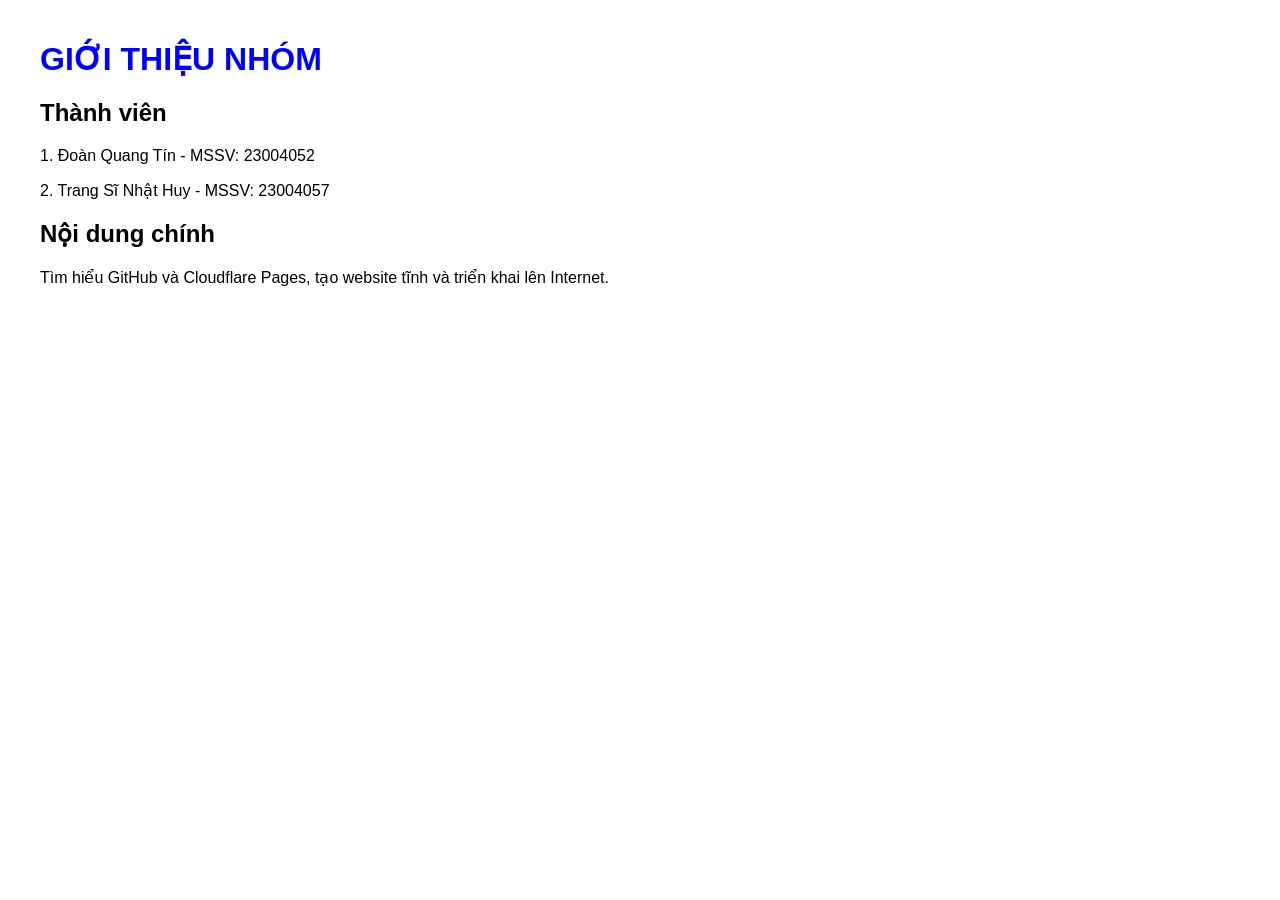
==== index.html @ 060be957 "Add files via upload" ====
<!doctype html>
<html lang="vi">
  <head>
    <meta charset="UTF-8" />
    <title>Giới thiệu nhóm</title>
    <link rel="stylesheet" href="style.css" />
  </head>
  <body>
    <h1>GIỚI THIỆU NHÓM</h1>
    <h2>Thành viên</h2>
    <p>1. Đoàn Quang Tín - MSSV: 23004052</p>
    <p>2. Trang Sĩ Nhật Huy - MSSV: 23004057</p>
    <h2>Nội dung chính</h2>
    <p>
      Tìm hiểu GitHub và Cloudflare Pages, tạo website tĩnh và triển khai lên
      Internet.
    </p>
  </body>
</html>
---- style.css ----
body {
  font-family: Arial, sans-serif;
  margin: 40px;
}

h1 {
  color: blue;
}
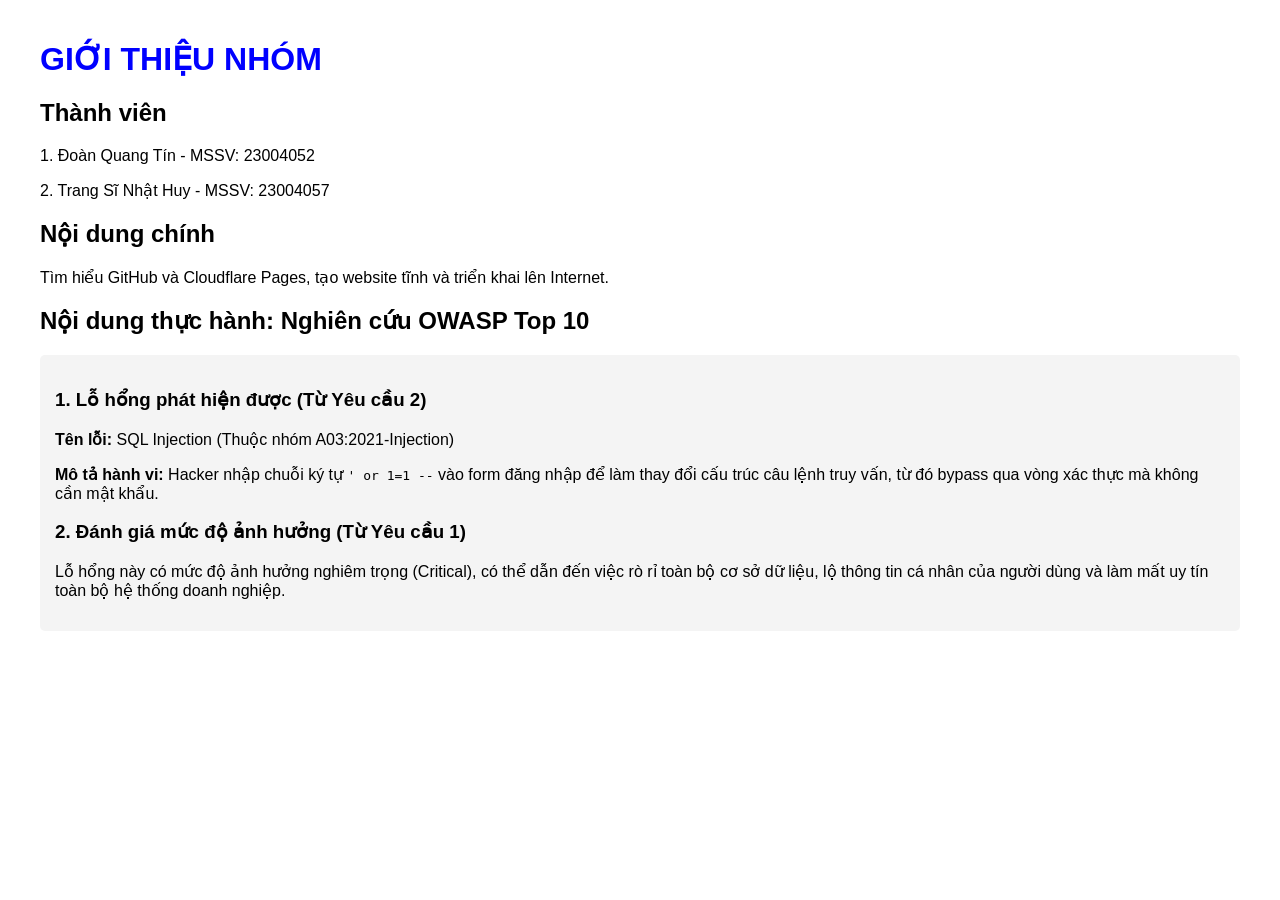
==== commit 1d04dc46: "Add files via upload" ====
--- a/index.html
+++ b/index.html
@@ -15,5 +15,31 @@
       Tìm hiểu GitHub và Cloudflare Pages, tạo website tĩnh và triển khai lên
       Internet.
     </p>
+    <h2>Nội dung thực hành: Nghiên cứu OWASP Top 10</h2>
+    <div
+      style="
+        background-color: #f4f4f4;
+        padding: 15px;
+        border-radius: 5px;
+        margin-top: 20px;
+      "
+    >
+      <h3>1. Lỗ hổng phát hiện được (Từ Yêu cầu 2)</h3>
+      <p>
+        <strong>Tên lỗi:</strong> SQL Injection (Thuộc nhóm A03:2021-Injection)
+      </p>
+      <p>
+        <strong>Mô tả hành vi:</strong> Hacker nhập chuỗi ký tự
+        <code>' or 1=1 --</code> vào form đăng nhập để làm thay đổi cấu trúc câu
+        lệnh truy vấn, từ đó bypass qua vòng xác thực mà không cần mật khẩu.
+      </p>
+
+      <h3>2. Đánh giá mức độ ảnh hưởng (Từ Yêu cầu 1)</h3>
+      <p>
+        Lỗ hổng này có mức độ ảnh hưởng nghiêm trọng (Critical), có thể dẫn đến
+        việc rò rỉ toàn bộ cơ sở dữ liệu, lộ thông tin cá nhân của người dùng và
+        làm mất uy tín toàn bộ hệ thống doanh nghiệp.
+      </p>
+    </div>
   </body>
 </html>
